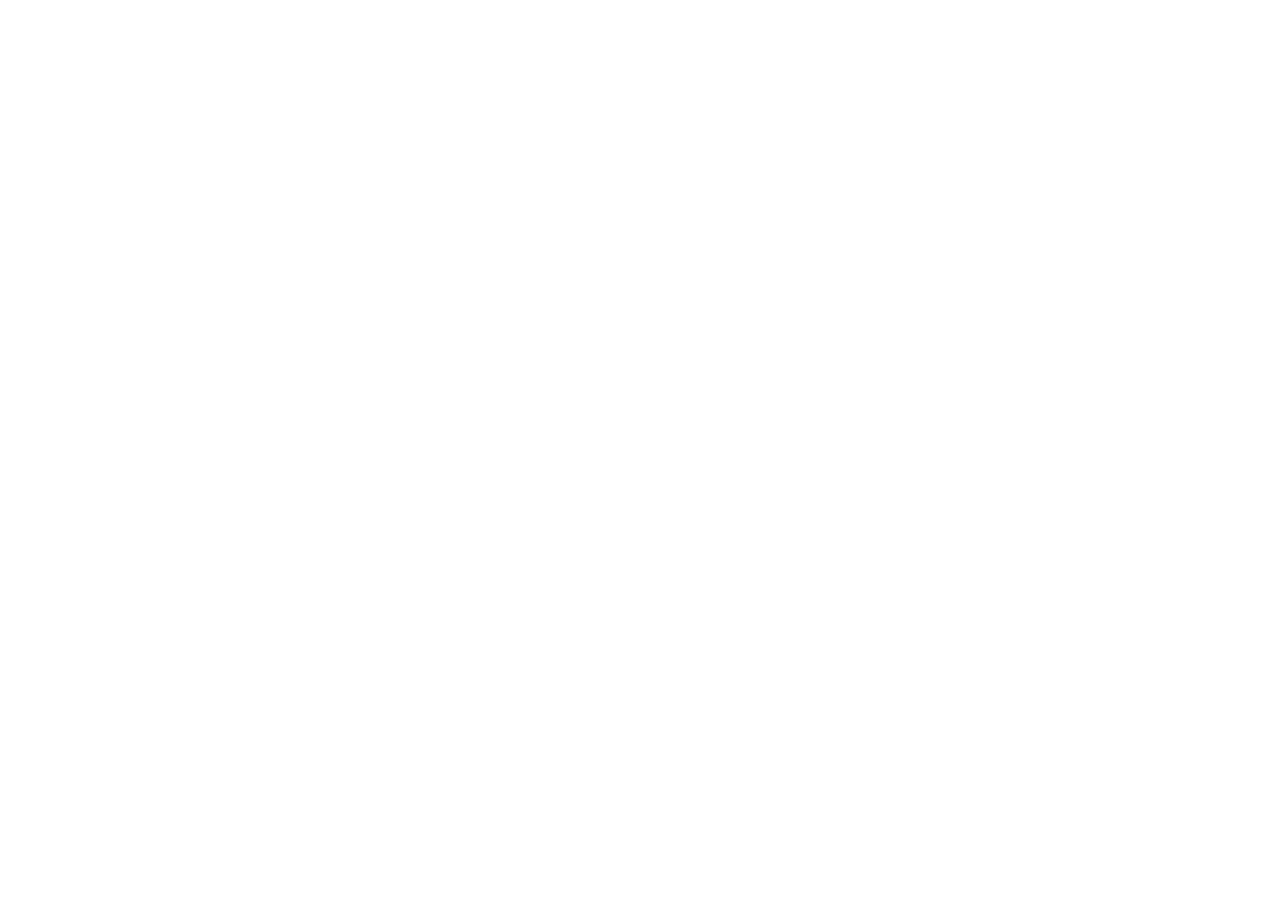
==== index.html @ 9b55aab5 "はじめのいっぽ" ====
<!DOCTYPE html>
<html lang="js">
<head>
    <meta charset="UTF-8">
    <meta http-equiv="X-UA-Compatible" content="IE=edge">
    <meta name="viewport" content="width=device-width, initial-scale=1.0">
    <link rel="stylesheet" href="mitame.css">
    <title>スターターパック</title>
</head>
<body>
    <div id="mobileDesc"></div>
    <div id="log" class="hid">
        <div class="opener"><</div>
        <div class="main"></div>
        <div class="text"></div>
    </div>

    <script src="data.js" defer></script>
    <script src="nakami.js" defer></script>
</body>
</html>
---- mitame.css ----
/* #region スターターパック */
html{
    margin: -8px;
    overflow-x: hidden;
    user-select:none;
}
body{
    width: 100vw;
    height: 100vh;
    white-space: nowrap;
    touch-action: none;
}
.row{
    display: flex;
    flex-direction: row;
}
.column{
    display: flex;
    flex-direction: column;
}
.hidden{
    opacity: 0;
    pointer-events: none;
}

img{
    -webkit-user-drag: none;
}
::-webkit-scrollbar{
    display: none;
}
:focus{
    outline: none;
}

:root{
    --mostop: 2147483647;
}

/* #region else */
.nicotext{
    position: fixed;
    background: #f0f8ff80;
    color: #000000;
    font-size: 20px;
    transition: right 5.0s linear;
    white-space: nowrap;
    pointer-events: none;
    z-index: var(--mostop);
}

.tobitext{
    opacity: 1;
    padding: 4px 8px;
    background: rgba(0,0,0,0.72);
    border-radius: 8px;
    transform: translate(-50%, -50%) translateY(0px);
    white-space: nowrap;
    color: #ffffff;
    position: absolute;
    transition: none;
    pointer-events: none;
    z-index: var(--mostop);
}

.p_star{
    background: #ffe048;
    clip-path: polygon(50% 0%, 61% 35%, 98% 35%, 68% 57%, 79% 91%, 50% 70%, 21% 91%, 32% 57%, 2% 35%, 39% 35%);
}
.p_heart{
    background:#ff9ce6;
    transform:rotate(-45deg);
}
.p_heart::before,
.p_heart::after{
    content:"";
    position:absolute;
    width:100%;
    height:100%;
    background:inherit;
    border-radius:50%;
}
.p_heart::before{
    top:-60px;
    left:0;
}
.p_heart::after{
    left:60px;
    top:0;
}

.kirameki{
    display: block;
    width: 20px;
    aspect-ratio: 1/1;
    position: absolute;
    pointer-events: none;
    z-index: 255;
}
/* #endregion */

/* #region logとtext */
#log{
    display: flex;
    flex-direction: row;
    justify-content: flex-start;
    width: 310px;
    height: 200px;
    border: 2px solid #ffffff;
     border-right: none;
    position: fixed;
    right: -280px;
    bottom: 20%;
    transition: right 1.0s ease;
    color: #fefefe;
    overflow: hidden;
    box-sizing: border-box;
    z-index: 10;
}
#log.hid{
    right: -310px;
}
#log.tog{
    right: 0px;
}
#log .opener{
    width: 30px;
    height: 100%;
    background: #000000ef;
    text-align: center;
    box-sizing: border-box;
    cursor: pointer;
}
#log .main{
    width: 280px;
    height: 100%;
    max-height: 100%;
    overflow-x: hidden;
    overflow-y: scroll;
    background: #000000de;
    text-align: left;
    font-size: 14px;
    box-sizing: border-box;
}
#log .text{
    display: none;
    width: fit-content;
    padding: 10px 15px;
    border-radius: 5px;
    background: #000000ce;
    position: fixed;
    left: 50%;
    bottom: 120px;
    transform: translateX(-50%);
    color: #ffffff;
    font-size: 1.2em;
    white-space: nowrap;
    overflow: hidden;
    animation: fadeIn 0.5s ease forwards;
    box-sizing: border-box;
    z-index: 2147483647;
}
@keyframes fadeIn {
    0%{
        opacity: 0;
    }
    100%{
        opacity: 1;
    }
}
/* #endregion */

/* #region description */
#mobileDesc{
    display: none;
    position: fixed;
    pointer-events: none;
    background: #363636e2;
    color: #f0f8ff;
    text-align: left;
    padding: 5px 10px;
    border-radius: 5px;
    z-index: var(--mostop);
}
#mobileDesc.show{
    display: block;
}
/* #endregion */

/* #region tk */
.tk{
    position: fixed;
}
.tk.mostop{
    z-index: var(--mostop);
}
.tk.cenXY{
    left: 50% !important;
    top: 50% !important;
    transform: translate(-50%, -50%) !important;
}
.tk.cenX{
    left: 50% !important;
    transform: translateX(-50%) !important;
}
.tk.cenY{
    top: 50% !important;
    transform: translateY(-50%) !important;
}
/* #endregion */

/* #region alertD */
.alertD{
    display: block;
    width: 320px;
    height: 70px;
    border-radius: 15px;
    box-shadow: #000000 5px 5px 20px;
    position: fixed;
    bottom: -100px;
    left: 50%;
    transform: translateX(-50%);
    transition: bottom 0.1s linear;
    will-change: bottom;
    overflow: hidden;
    box-sizing: border-box;
    z-index: var(--mostop);
}
.alertD.show{
    bottom: 20px;
}
.alertD .row{
    display: flex;
    flex-direction: row;
    justify-content: flex-start;
    align-items: center;
    gap: 5px;
    width: 100%;
    height: 100%;
    padding: 10px;
    box-sizing: border-box;
}
.alertD .row .icon{
    display: flex;
    justify-content: center;
    align-items: center;
    width: 40px;
    aspect-ratio: 1/1;
    border-radius: 50%;
    font-size: 20px;
}
.alertD .row .text{
    font-size: 18px;
}
.alertD .x{
    display: flex;
    justify-content: center;
    align-items: center;
    width: 20px;
    aspect-ratio: 1/1;
    border-radius: 50%;
    background: #00000000;
    position: absolute;
    right: 5px;
    top: 0;
    font-size: 20px;
    cursor: pointer;
}
.alertD .bar{
    position: absolute;
    left: 0;
    bottom: 0;
    width: 100%;
    height: 5px;
    border-radius: 0 0 15px 15px;
    overflow: hidden;
}
.alertD .bar .inner{
    width: 0px;
    height: 100%;
    position: absolute;
    left: 0;
    bottom: 0;
}
/* #endregion */

水色 #f0f8ff, #eaf5ff, #def0ff, #cfe9ff, #b5dcff
紫色 #f8f6ff, #f5f2ff, #f1edff, #ece8ff, #e9e4ff
橙色 #fffaf3, #fff7eb, #fff3e2, #fff0d9, #ffeccf
緑色 #f6fff2, #eeffe7, #e6ffdc, #ddffd0, #d4ffc3

#template{
    /* 順番だけ */
    margin-top: 5px;
    margin-left: 5px;
    display: flex;
    flex-direction: column;
    justify-content: center;
    align-items: center;
    gap: 5px;
    width: 100px;
    height: 100px;
    /* aspect-ratio: 1/1; */
    padding: 5px;
    background: #f0f8ff;
    border: 1px solid #000000;
    color: #000000;
    font-size: 12px;
    position: fixed;
    top: 0;
    left: 0;
    animation: fadeIn 0.5s ease forwards;
    z-index: 999;
    margin-right: 5px;
    margin-bottom: 5px;
}
/* #endregion */
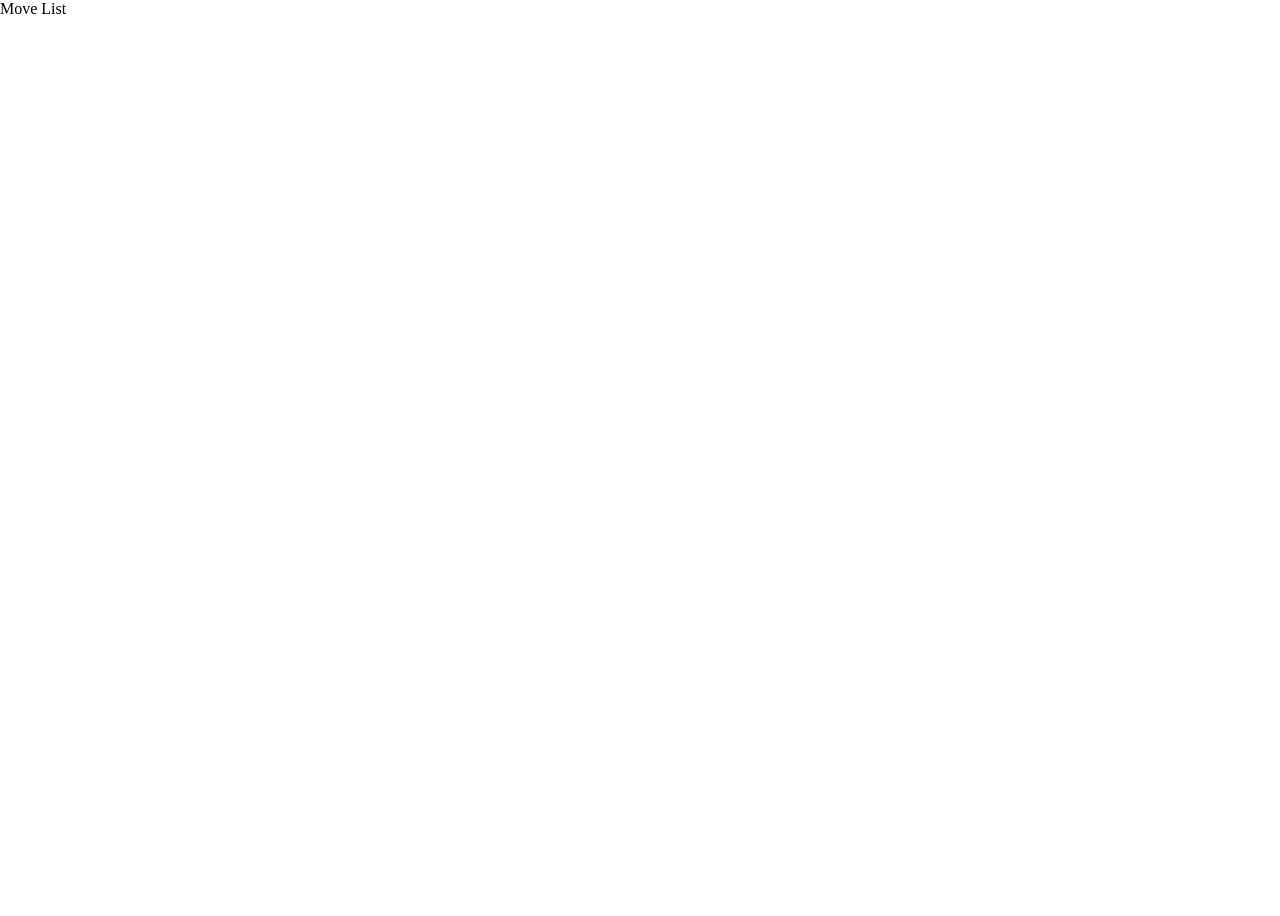
==== commit 649038ae: "voxとは名ばかりな" ====
--- a/index.html
+++ b/index.html
@@ -14,8 +14,40 @@
         <div class="main"></div>
         <div class="text"></div>
     </div>
+    <div id="movlis">
+        <div class="title">Move List</div>
+        <div class="list"></div>
+    </div>
 
-    <script src="data.js" defer></script>
-    <script src="nakami.js" defer></script>
+    <div id="main">
+
+
+
+    </div>
+    
+    <!-- <script src="data.js" defer></script> -->
+    <!-- <script src="nakami.js" defer></script> -->
+
+    <script>
+        (function() {
+            let ts = new Date().getTime(); 
+
+            let fs = ['data', 'nakami'];
+            for(let f of fs){
+                let script = document.createElement('script');
+                script.src = `${f}.js?v=${ts}`;
+                script.defer = true;
+                document.head.appendChild(script);
+            }
+
+            let link = document.createElement('link');
+            link.rel = "stylesheet";
+            link.href = `mitame.css?v=${ts}`;
+            link.onload = () => {
+                document.body.style.visibility = "visible";
+            };
+            document.head.appendChild(link);
+        })();
+    </script>
 </body>
 </html>
